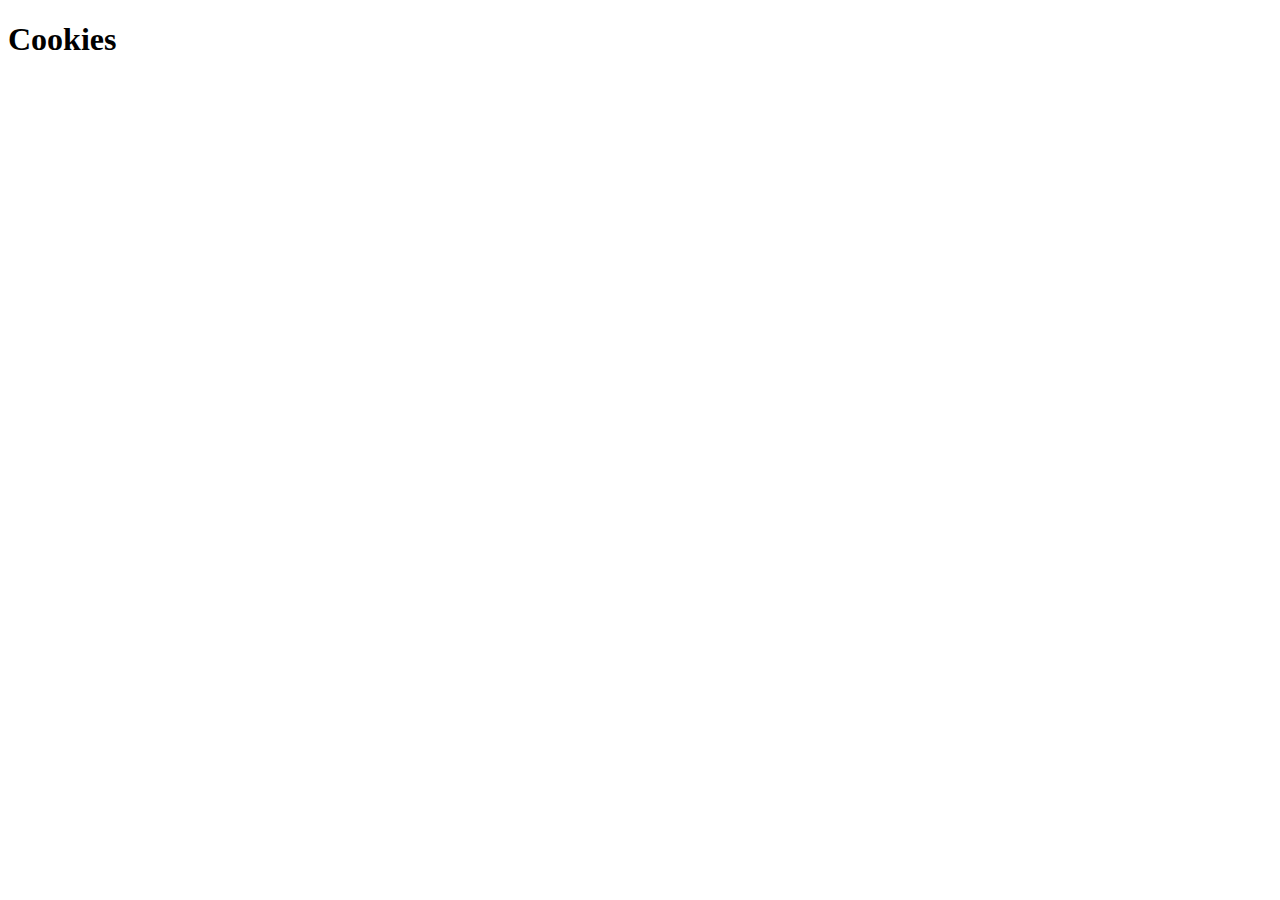
==== recipes/cookies.html @ 42253fe6 "Create basic file structure" ====
<!DOCTYPE html>
<html lang="en">
<head>
	<meta charset="UTF-8">
	<meta http-equiv="X-UA-Compatible" content="IE=edge">
	<meta name="viewport" content="width=device-width, initial-scale=1.0">
	<title>Document</title>
</head>
<body>
	<h1>Cookies</h1>
</body>
</html>
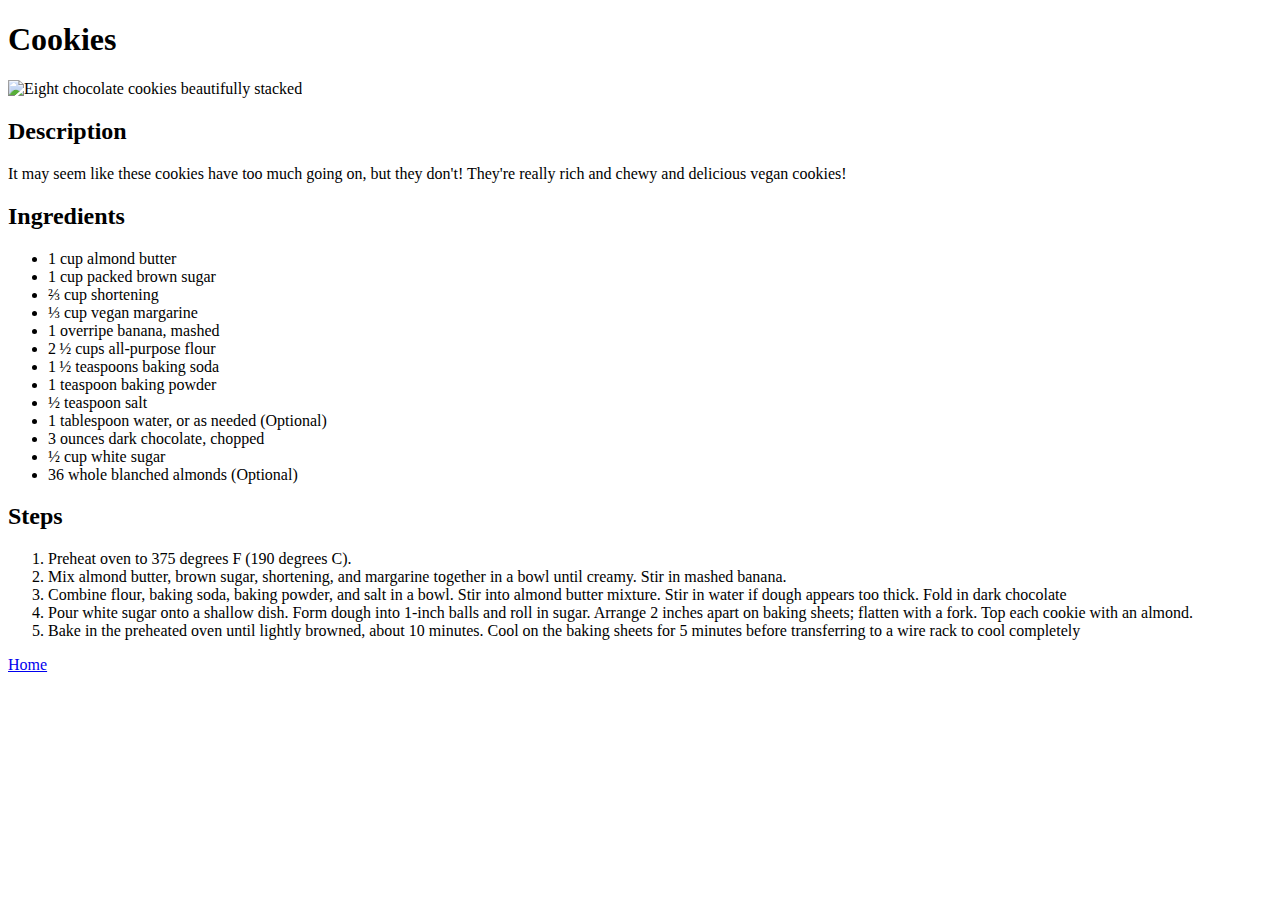
==== commit 174bf108: "Add home button to recipe pages" ====
--- a/recipes/cookies.html
+++ b/recipes/cookies.html
@@ -4,9 +4,43 @@
 	<meta charset="UTF-8">
 	<meta http-equiv="X-UA-Compatible" content="IE=edge">
 	<meta name="viewport" content="width=device-width, initial-scale=1.0">
-	<title>Document</title>
+	<title>Cookies</title>
 </head>
 <body>
 	<h1>Cookies</h1>
+	<img src="/odin-recipes/img/cookies.webp" width=600 height=auto alt="Eight chocolate cookies beautifully stacked">
+	<h2>Description</h2>
+		<p>
+			It may seem like these cookies have too much going on, but they don't! They're really rich and chewy and delicious vegan cookies!
+		</p>
+	<h2>Ingredients</h2>
+		<p>
+			<ul>
+				<li> 1 cup almond butter </li>
+				<li> 1 cup packed brown sugar </li>
+				<li> ⅔ cup shortening </li>
+				<li> ⅓ cup vegan margarine </li>
+				<li> 1 overripe banana, mashed </li>
+				<li> 2 ½ cups all-purpose flour </li>
+				<li> 1 ½ teaspoons baking soda </li>
+				<li> 1 teaspoon baking powder </li>
+				<li> ½ teaspoon salt </li>
+				<li> 1 tablespoon water, or as needed (Optional) </li>
+				<li> 3 ounces dark chocolate, chopped </li>
+				<li> ½ cup white sugar </li>
+				<li> 36 whole blanched almonds (Optional) </li>
+			</ul>
+		</p>
+	<h2>Steps</h2>
+		<p>
+			<ol>
+				<li>Preheat oven to 375 degrees F (190 degrees C).</li>
+				<li>Mix almond butter, brown sugar, shortening, and margarine together in a bowl until creamy. Stir in mashed banana.</li>
+				<li>Combine flour, baking soda, baking powder, and salt in a bowl. Stir into almond butter mixture. Stir in water if dough appears too thick. Fold in dark chocolate</li>
+				<li>Pour white sugar onto a shallow dish. Form dough into 1-inch balls and roll in sugar. Arrange 2 inches apart on baking sheets; flatten with a fork. Top each cookie with an almond.</li>
+				<li>Bake in the preheated oven until lightly browned, about 10 minutes. Cool on the baking sheets for 5 minutes before transferring to a wire rack to cool completely</li>
+			</ol>
+		</p>
+		<li><a href="../index.html">Home</a></li>
 </body>
 </html>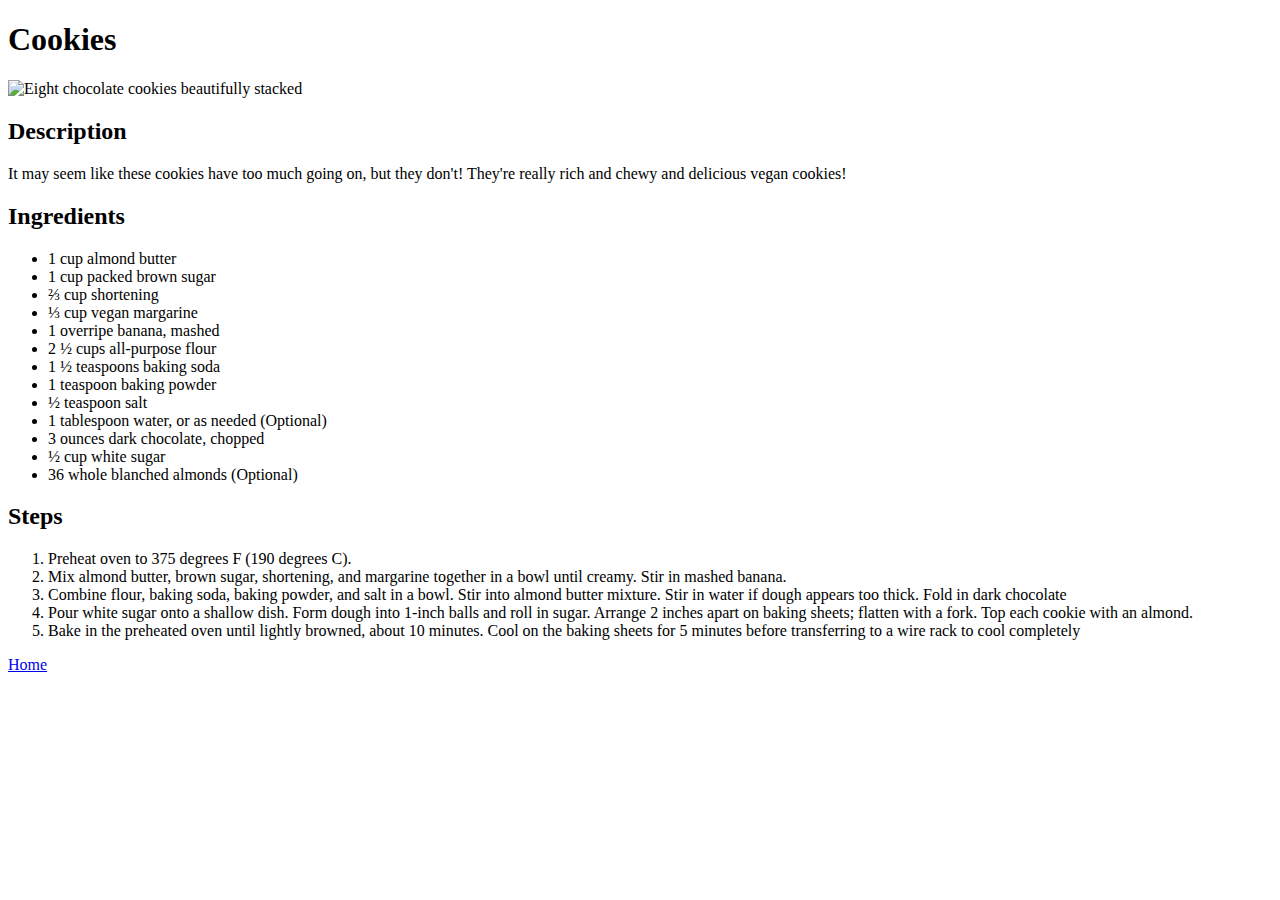
==== commit e72ac855: "Replace invisible characters on cookies with single space" ====
--- a/recipes/cookies.html
+++ b/recipes/cookies.html
@@ -21,8 +21,8 @@
 				<li> ⅔ cup shortening </li>
 				<li> ⅓ cup vegan margarine </li>
 				<li> 1 overripe banana, mashed </li>
-				<li> 2 ½ cups all-purpose flour </li>
-				<li> 1 ½ teaspoons baking soda </li>
+				<li> 2 ½ cups all-purpose flour </li>
+				<li> 1 ½ teaspoons baking soda </li>
 				<li> 1 teaspoon baking powder </li>
 				<li> ½ teaspoon salt </li>
 				<li> 1 tablespoon water, or as needed (Optional) </li>
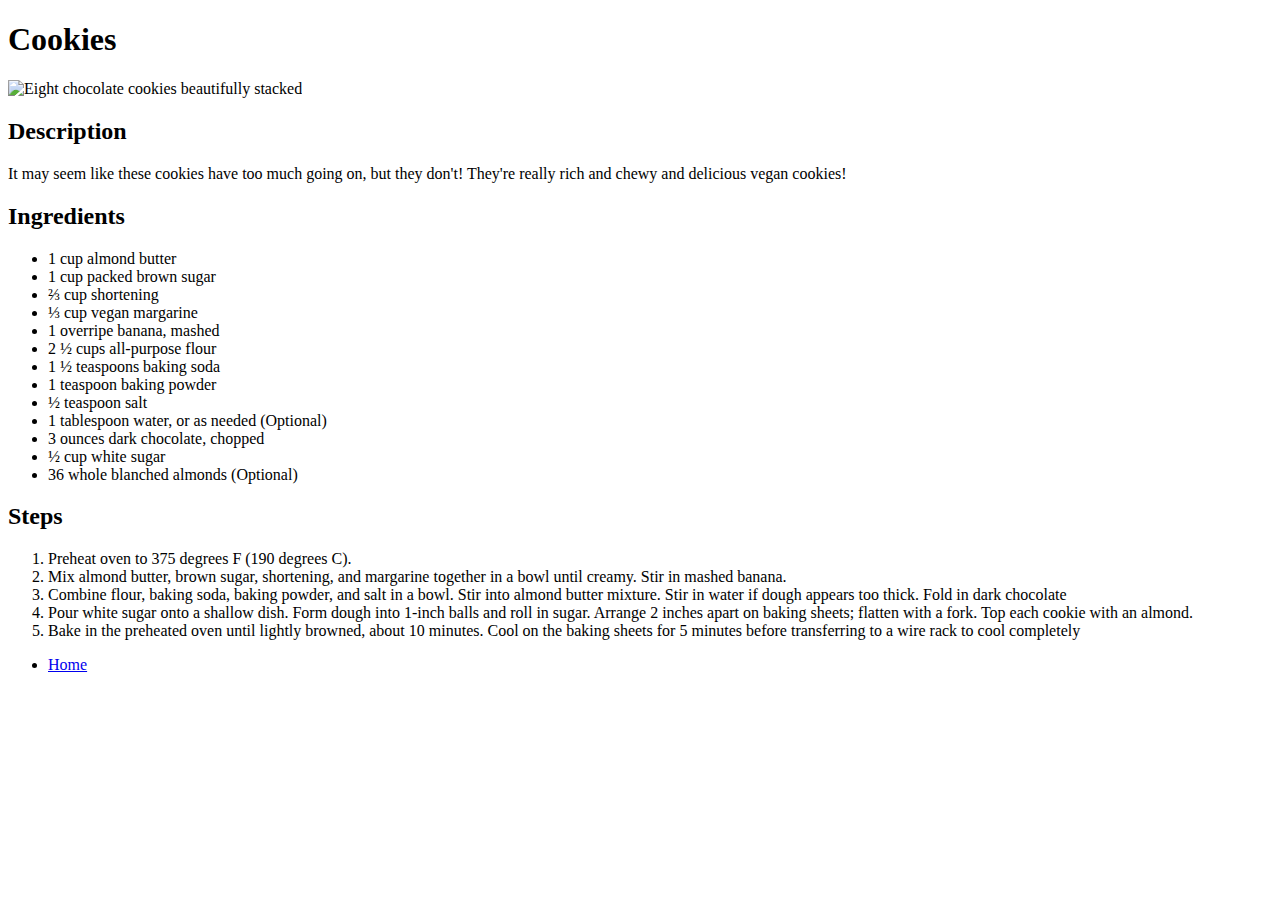
==== commit e007cacb: "Update css syle for index and pizza" ====
--- a/recipes/cookies.html
+++ b/recipes/cookies.html
@@ -8,7 +8,7 @@
 </head>
 <body>
 	<h1>Cookies</h1>
-	<img src="/odin-recipes/img/cookies.webp" width=600 height=auto alt="Eight chocolate cookies beautifully stacked">
+	<img src="../img/cookies.webp" width=600 height=auto alt="Eight chocolate cookies beautifully stacked">
 	<h2>Description</h2>
 		<p>
 			It may seem like these cookies have too much going on, but they don't! They're really rich and chewy and delicious vegan cookies!
@@ -41,6 +41,9 @@
 				<li>Bake in the preheated oven until lightly browned, about 10 minutes. Cool on the baking sheets for 5 minutes before transferring to a wire rack to cool completely</li>
 			</ol>
 		</p>
-		<li><a href="../index.html">Home</a></li>
+		<ul>
+			<li><a href="../index.html">Home</a></li>
+			
+		</ul>
 </body>
 </html>